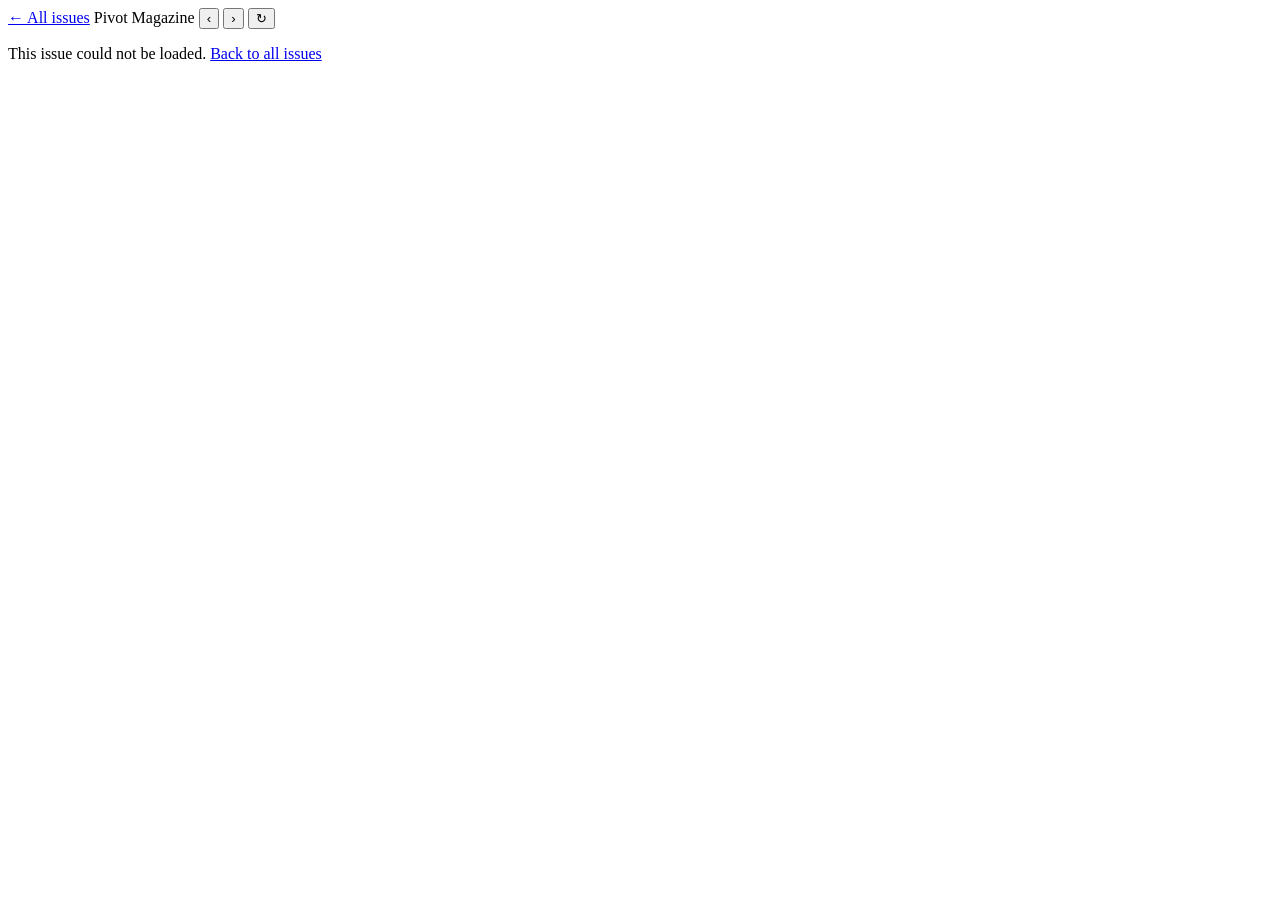
==== Tools/reader/read.html @ 0fd35895 "Web reader: publish issues to www.webosarchive.org/pivot/magazine/ Renders issues in a browser with " ====
<!DOCTYPE html>
<html lang="en">
<head>
    <meta charset="utf-8">
    <meta name="viewport" content="width=device-width, initial-scale=1">
    <title>Pivot Magazine</title>
    <link rel="stylesheet" href="lib/enyo/enyo-build.css">
    <link rel="stylesheet" href="reader/reader.css">

    <!-- Load order matters: pre-stubs, Enyo, the App Catalog's UserSession and
         build.js (which carry the Magazine engine), post-stubs, then the reader. -->
    <script src="reader/stubs-pre.js"></script>
    <script src="lib/enyo/enyo-build.js"></script>
    <script src="lib/findapps/UserSession.js"></script>
    <script src="lib/findapps/build.js"></script>
    <script src="reader/stubs-post.js"></script>
    <script src="reader/reader.js"></script>
</head>
<body class="reader">
    <div id="bar">
        <a id="home" href="./">&larr; All issues</a>
        <span id="issue-title">Pivot Magazine</span>
        <span id="controls">
            <button id="btn-prev" type="button" title="Previous page (&larr;)">&lsaquo;</button>
            <span id="page-info"></span>
            <button id="btn-next" type="button" title="Next page (&rarr;)">&rsaquo;</button>
            <button id="btn-rotate" type="button" title="Switch portrait / landscape">&#x21bb;</button>
        </span>
    </div>
    <div id="stage">
        <div id="frame">
            <div id="viewport"></div>
        </div>
        <p id="error">This issue could not be loaded. <a href="./">Back to all issues</a></p>
    </div>
</body>
</html>
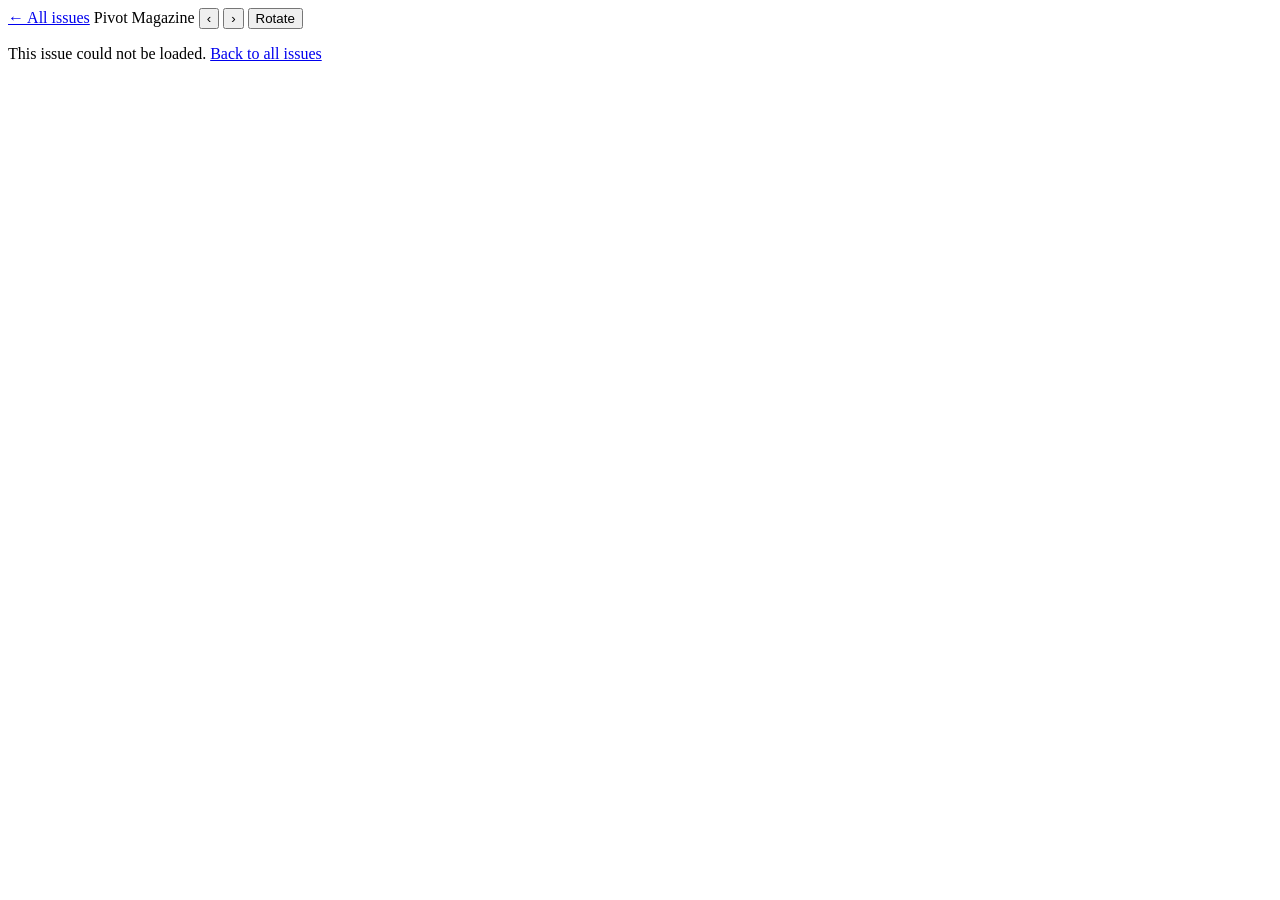
==== commit e64ccf2b: "Web reader: tap to turn pages, toolbar fixes for webOS browsers - Tap or click the right or left hal" ====
--- a/Tools/reader/read.html
+++ b/Tools/reader/read.html
@@ -2,7 +2,7 @@
 <html lang="en">
 <head>
     <meta charset="utf-8">
-    <meta name="viewport" content="width=device-width, initial-scale=1">
+    <meta name="viewport" content="width=device-width, initial-scale=1, maximum-scale=1, user-scalable=no">
     <title>Pivot Magazine</title>
     <link rel="stylesheet" href="lib/enyo/enyo-build.css">
     <link rel="stylesheet" href="reader/reader.css">
@@ -24,7 +24,7 @@
             <button id="btn-prev" type="button" title="Previous page (&larr;)">&lsaquo;</button>
             <span id="page-info"></span>
             <button id="btn-next" type="button" title="Next page (&rarr;)">&rsaquo;</button>
-            <button id="btn-rotate" type="button" title="Switch portrait / landscape">&#x21bb;</button>
+            <button id="btn-rotate" type="button" title="Switch portrait / landscape">Rotate</button>
         </span>
     </div>
     <div id="stage">
